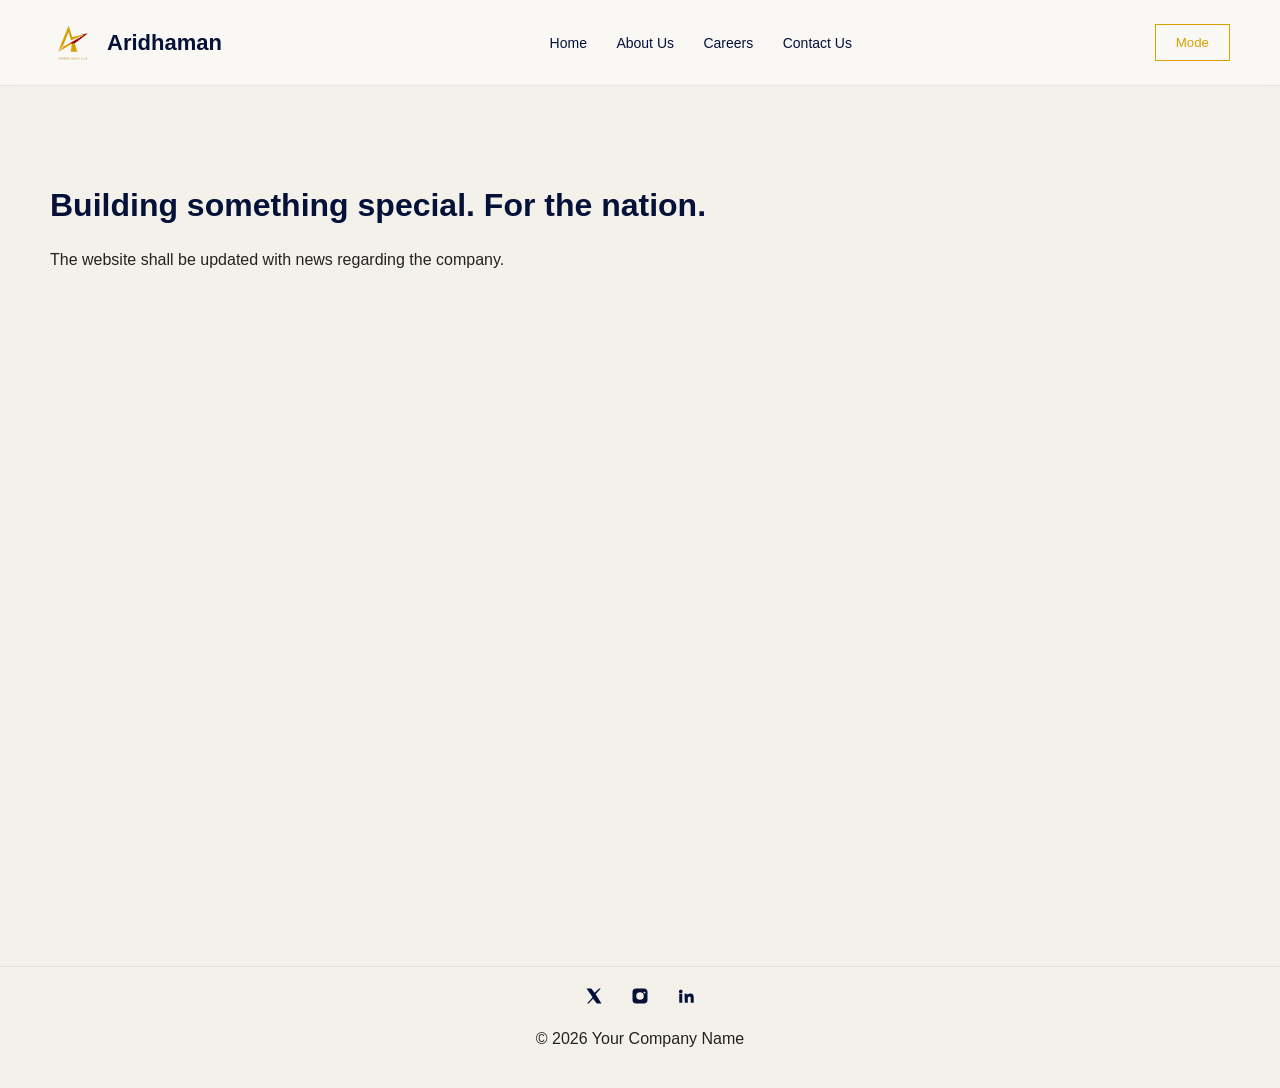
==== index.html @ 85d05711 "Change company name and update main content Updated company name and website description." ====
<!DOCTYPE html>
<html lang="en">
<head>
    <meta charset="UTF-8">
    <meta name="viewport" content="width=device-width, initial-scale=1.0">
    <title>Your Company Name</title>
    <link rel="stylesheet" href="style.css">
</head>
<body>

<header>
    <div class="logo-container">
        <img src="logo.png" class="logo-image" alt="Company Logo">
        <div class="logo-text">Aridhaman</div>
    </div>

       <nav>
    <a href="index.html">Home</a>
    <a href="about.html">About Us</a>
    <a href="careers.html">Careers</a>
    <a href="contact.html">Contact Us</a>
</nav>
    

    <button class="toggle-btn" onclick="toggleMode()">Mode</button>
</header>

<main>
    <h1>Building something special. For the nation. </h1>
    <p>
        The website shall be updated with news regarding the company. 
    </p>
</main>

<footer>
    <div class="social-links">

        <a href="https://x.com/yourcompany" target="_blank" aria-label="X">
            <svg viewBox="0 0 24 24" width="18" height="18" fill="currentColor">
                <path d="M18.9 2H21l-6.8 7.8L22 22h-6.3l-4.9-6.4L4.9 22H2.8l7.3-8.4L2 2h6.4l4.4 5.8L18.9 2z"/>
            </svg>
        </a>

        <a href="https://instagram.com/yourcompany" target="_blank" aria-label="Instagram">
            <svg viewBox="0 0 24 24" width="18" height="18" fill="currentColor">
                <path d="M7 2h10a5 5 0 0 1 5 5v10a5 5 0 0 1-5 5H7a5 5 0 0 1-5-5V7a5 5 0 0 1 5-5zm5 5a5 5 0 1 0 0 10 5 5 0 0 0 0-10zm6-.8a1.2 1.2 0 1 0 0 2.4 1.2 1.2 0 0 0 0-2.4z"/>
            </svg>
        </a>

        <a href="https://linkedin.com/company/yourcompany" target="_blank" aria-label="LinkedIn">
            <svg viewBox="0 0 24 24" width="18" height="18" fill="currentColor">
                <path d="M4.98 3.5A2.48 2.48 0 1 0 5 8.46 2.48 2.48 0 0 0 4.98 3.5zM3 9h4v12H3zm7 0h3.8v1.7h.1c.5-.9 1.8-1.9 3.7-1.9 4 0 4.7 2.6 4.7 6V21h-4v-5.4c0-1.3 0-3-1.8-3s-2.1 1.4-2.1 2.9V21h-4z"/>
            </svg>
        </a>

    </div>

    <p>© 2026 Your Company Name</p>
</footer>
<script>
function toggleMode() {
    document.body.classList.toggle('dark-mode');

    if (document.body.classList.contains('dark-mode')) {
        localStorage.setItem('theme', 'dark');
    } else {
        localStorage.setItem('theme', 'light');
    }
}

window.onload = function() {
    const savedTheme = localStorage.getItem('theme');

    if (savedTheme === 'dark') {
        document.body.classList.add('dark-mode');
    }
}
</script>

</body>
</html>
---- style.css ----
:root {
    --primary: #041139;
    --accent: #d7a100;

    --bg-light: #f4f1ea;
    --text-light: #222;

    --bg-dark: #121826;
    --text-dark: #f5f5f5;
}

body {
    margin: 0;
    font-family: Arial, sans-serif;
    background: var(--bg-light);
    color: var(--text-light);
    transition: 0.3s;
}

body.dark-mode {
    background: var(--bg-dark);
    color: var(--text-dark);
}

header {
    display: flex;
    justify-content: space-between;
    align-items: center;
    padding: 20px 50px;
    background: rgba(255,255,255,0.5);
    backdrop-filter: blur(8px);
    border-bottom: 1px solid rgba(4,17,57,0.08);
}

body.dark-mode header {
    background: rgba(18,24,38,0.9);
    border-bottom: 1px solid rgba(255,255,255,0.08);
}

.logo-container {
    display: flex;
    align-items: center;
}

.logo-image {
    height: 45px;
    width: auto;
    margin-right: 12px;
}

.logo-text {
    color: var(--primary);
    font-size: 22px;
    font-weight: bold;
}

body.dark-mode .logo-text {
    color: var(--accent);
}

nav a {
    text-decoration: none;
    margin-left: 25px;
    color: var(--primary);
    font-size: 14px;
}

body.dark-mode nav a {
    color: white;
}

nav a:hover {
    color: var(--accent);
}

main {
    min-height: 80vh;
    padding: 80px 50px;
    max-width: 900px;
}

h1 {
    color: var(--primary);
}

body.dark-mode h1 {
    color: var(--accent);
}

p {
    line-height: 1.7;
}

button, .toggle-btn {
    padding: 10px 20px;
    border: 1px solid var(--accent);
    background: transparent;
    color: var(--accent);
    cursor: pointer;
}

button:hover, .toggle-btn:hover {
    background: var(--accent);
    color: var(--primary);
}

footer {
    text-align: center;
    padding: 20px;
    border-top: 1px solid rgba(4,17,57,0.08);
}

body.dark-mode footer {
    border-top: 1px solid rgba(255,255,255,0.08);
}

input, textarea {
    width: 100%;
    padding: 12px;
    margin-bottom: 20px;
    font-size: 14px;
    border: 1px solid rgba(0,0,0,0.08);
    background: rgba(255,255,255,0.6);
}

body.dark-mode input,
body.dark-mode textarea {
    background: rgba(255,255,255,0.05);
    color: white;
    border: 1px solid rgba(255,255,255,0.08);
}

@media(max-width:768px){
    header {
        flex-direction: column;
        padding: 20px;
    }

    nav {
        margin-top: 10px;
    }

    nav a {
        margin: 0 10px;
    }

    main {
        padding: 50px 20px;
    }
}
.social-links {
    margin-bottom: 12px;
}

.social-links a {
    margin: 0 12px;
    color: var(--primary);
    text-decoration: none;
    display: inline-block;
    transition: 0.3s;
}

body.dark-mode .social-links a {
    color: white;
}

.social-links a:hover {
    color: var(--accent);
}
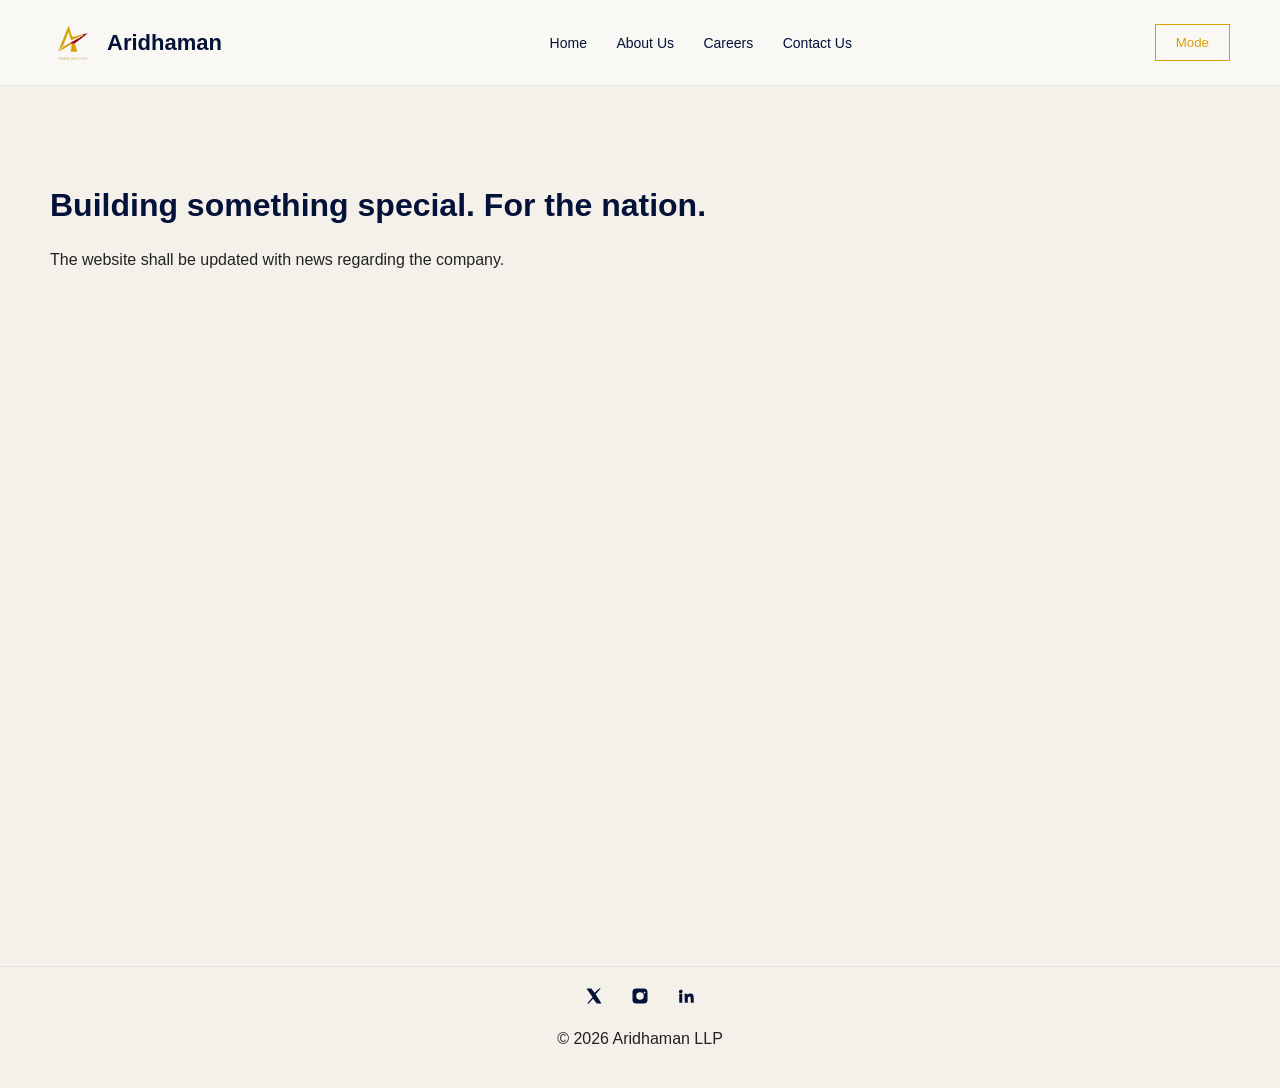
==== commit b2bca271: "Fix HTML encoding issues in index.html" ====
--- a/index.html
+++ b/index.html
@@ -55,7 +55,7 @@
 
     </div>
 
-    <p>© 2026 Your Company Name</p>
+    <p>© 2026 Aridhaman LLP</p>
 </footer>
 <script>
 function toggleMode() {
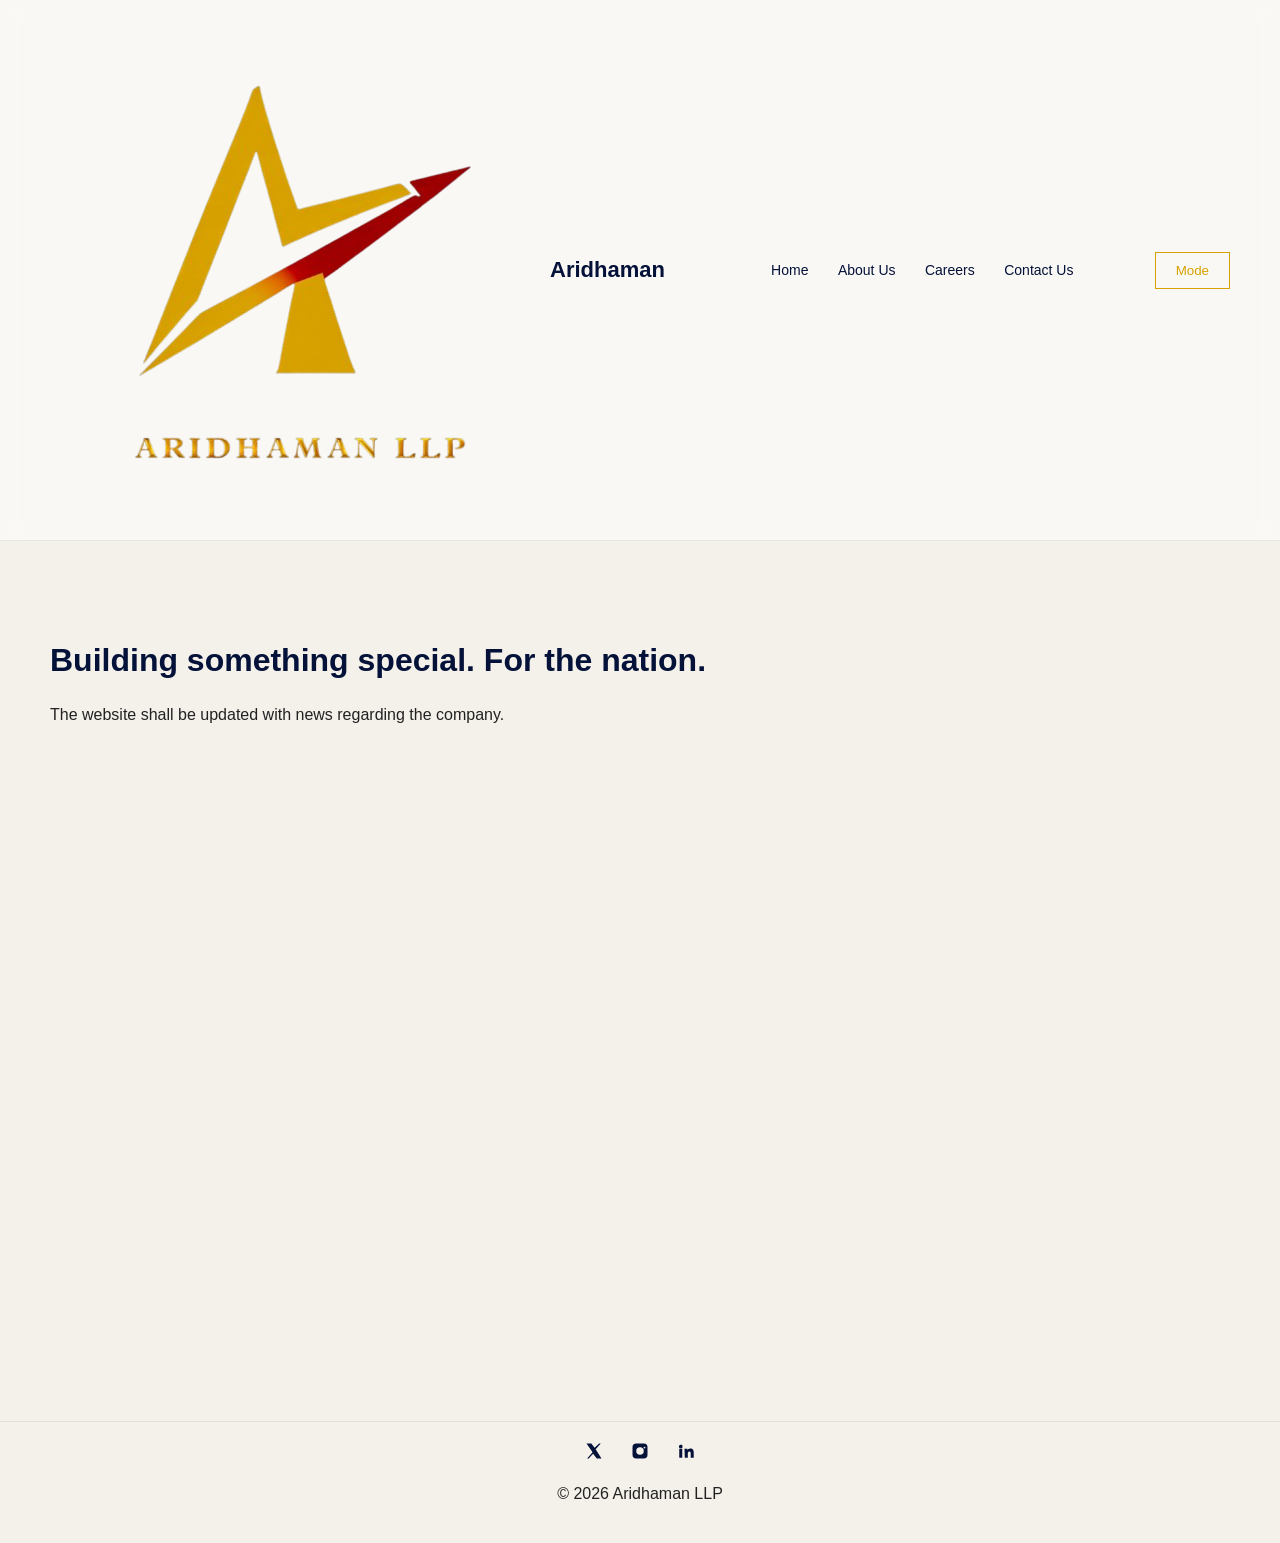
==== commit f6a34c28: "Fix HTML structure and correct tag placements" ====
--- a/index.html
+++ b/index.html
@@ -9,11 +9,11 @@
 <body>
 
 <header>
-    <div class="logo-container">
+    <a href="index.html" div class="logo-container">
         <img src="logo.png" class="logo-image" alt="Company Logo">
         <div class="logo-text">Aridhaman</div>
     </div>
-
+    </a>
        <nav>
     <a href="index.html">Home</a>
     <a href="about.html">About Us</a>
@@ -28,26 +28,26 @@
 <main>
     <h1>Building something special. For the nation. </h1>
     <p>
-        The website shall be updated with news regarding the company. 
+        The website shall be updated with news regarding the company.
     </p>
 </main>
 
 <footer>
     <div class="social-links">
 
-        <a href="https://x.com/yourcompany" target="_blank" aria-label="X">
+         <a href="https://x.com/AridhamanLLP" target="_blank" aria-label="X">
             <svg viewBox="0 0 24 24" width="18" height="18" fill="currentColor">
                 <path d="M18.9 2H21l-6.8 7.8L22 22h-6.3l-4.9-6.4L4.9 22H2.8l7.3-8.4L2 2h6.4l4.4 5.8L18.9 2z"/>
             </svg>
         </a>
 
-        <a href="https://instagram.com/yourcompany" target="_blank" aria-label="Instagram">
+        <a href="https://instagram.com/aridhamanllp" target="_blank" aria-label="Instagram">
             <svg viewBox="0 0 24 24" width="18" height="18" fill="currentColor">
                 <path d="M7 2h10a5 5 0 0 1 5 5v10a5 5 0 0 1-5 5H7a5 5 0 0 1-5-5V7a5 5 0 0 1 5-5zm5 5a5 5 0 1 0 0 10 5 5 0 0 0 0-10zm6-.8a1.2 1.2 0 1 0 0 2.4 1.2 1.2 0 0 0 0-2.4z"/>
             </svg>
         </a>
 
-        <a href="https://linkedin.com/company/yourcompany" target="_blank" aria-label="LinkedIn">
+        <a href="https://linkedin.com/company/aridhaman-llp" target="_blank" aria-label="LinkedIn">
             <svg viewBox="0 0 24 24" width="18" height="18" fill="currentColor">
                 <path d="M4.98 3.5A2.48 2.48 0 1 0 5 8.46 2.48 2.48 0 0 0 4.98 3.5zM3 9h4v12H3zm7 0h3.8v1.7h.1c.5-.9 1.8-1.9 3.7-1.9 4 0 4.7 2.6 4.7 6V21h-4v-5.4c0-1.3 0-3-1.8-3s-2.1 1.4-2.1 2.9V21h-4z"/>
             </svg>
--- a/style.css
+++ b/style.css
@@ -40,6 +40,8 @@
 .logo-container {
     display: flex;
     align-items: center;
+    text-decoration: none;
+}
 }
 
 .logo-image {
@@ -166,4 +168,4 @@
 
 .social-links a:hover {
     color: var(--accent);
-}+}
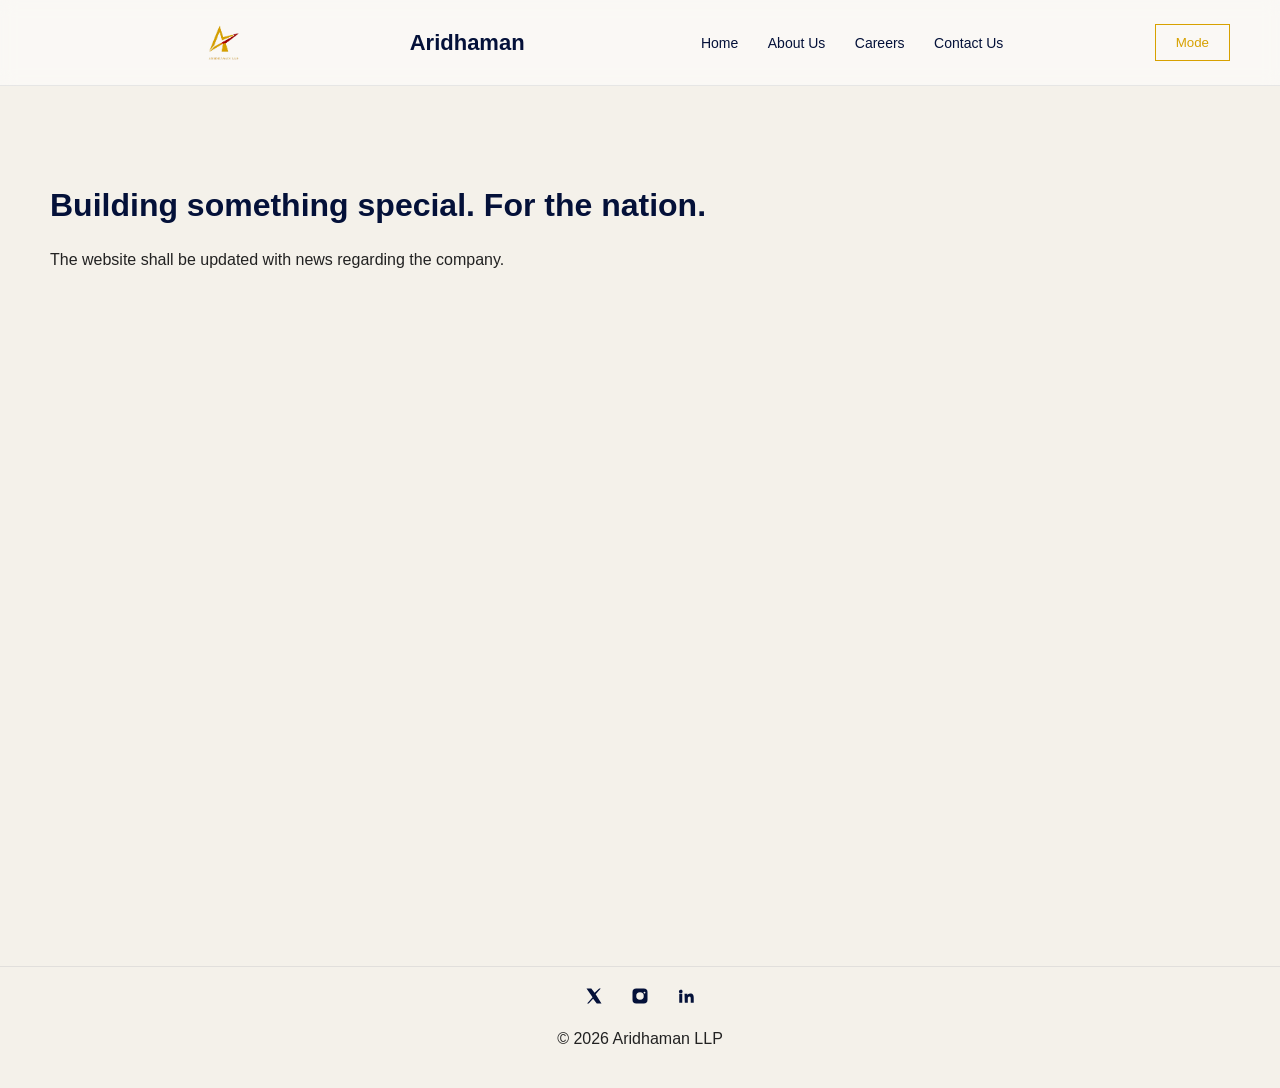
==== commit d9570a4d: "Fix HTML structure and syntax issues" ====
--- a/index.html
+++ b/index.html
@@ -9,11 +9,11 @@
 <body>
 
 <header>
-    <a href="index.html" div class="logo-container">
+    <a href="index.html" div class="logo-container"></a>
         <img src="logo.png" class="logo-image" alt="Company Logo">
         <div class="logo-text">Aridhaman</div>
     </div>
-    </a>
+   
        <nav>
     <a href="index.html">Home</a>
     <a href="about.html">About Us</a>
--- a/style.css
+++ b/style.css
@@ -41,7 +41,6 @@
     display: flex;
     align-items: center;
     text-decoration: none;
-}
 }
 
 .logo-image {
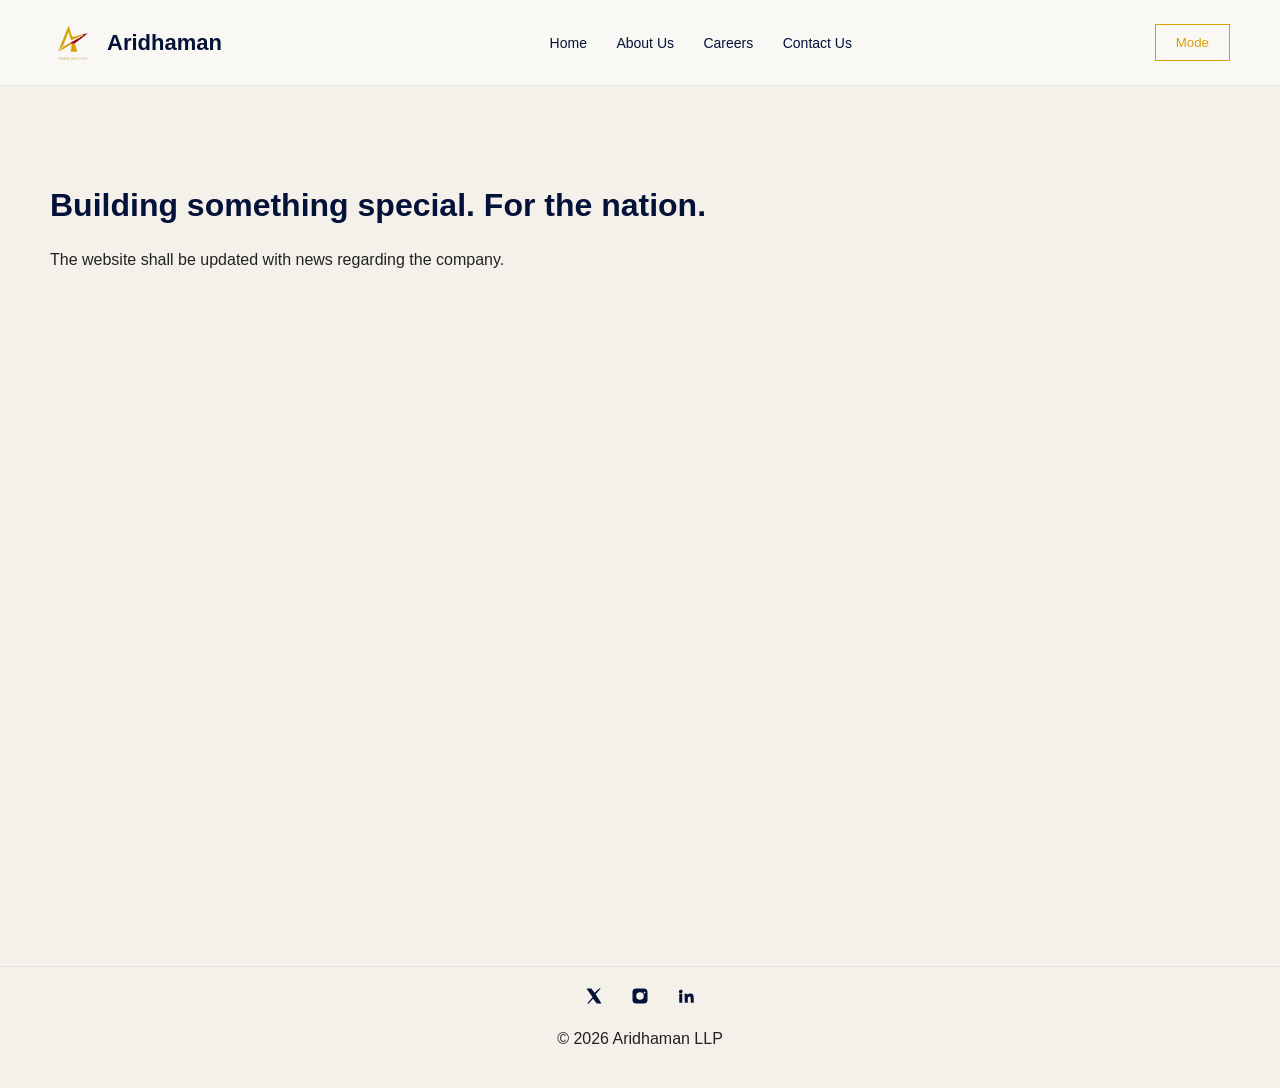
==== commit 83488d61: "Update index.html" ====
--- a/index.html
+++ b/index.html
@@ -9,18 +9,17 @@
 <body>
 
 <header>
-    <a href="index.html" div class="logo-container"></a>
+    <a href="index.html" class="logo-container">
         <img src="logo.png" class="logo-image" alt="Company Logo">
         <div class="logo-text">Aridhaman</div>
-    </div>
-   
-       <nav>
-    <a href="index.html">Home</a>
-    <a href="about.html">About Us</a>
-    <a href="careers.html">Careers</a>
-    <a href="contact.html">Contact Us</a>
-</nav>
-    
+    </a>
+
+    <nav>
+        <a href="index.html">Home</a>
+        <a href="about.html">About Us</a>
+        <a href="careers.html">Careers</a>
+        <a href="contact.html">Contact Us</a>
+    </nav>
 
     <button class="toggle-btn" onclick="toggleMode()">Mode</button>
 </header>
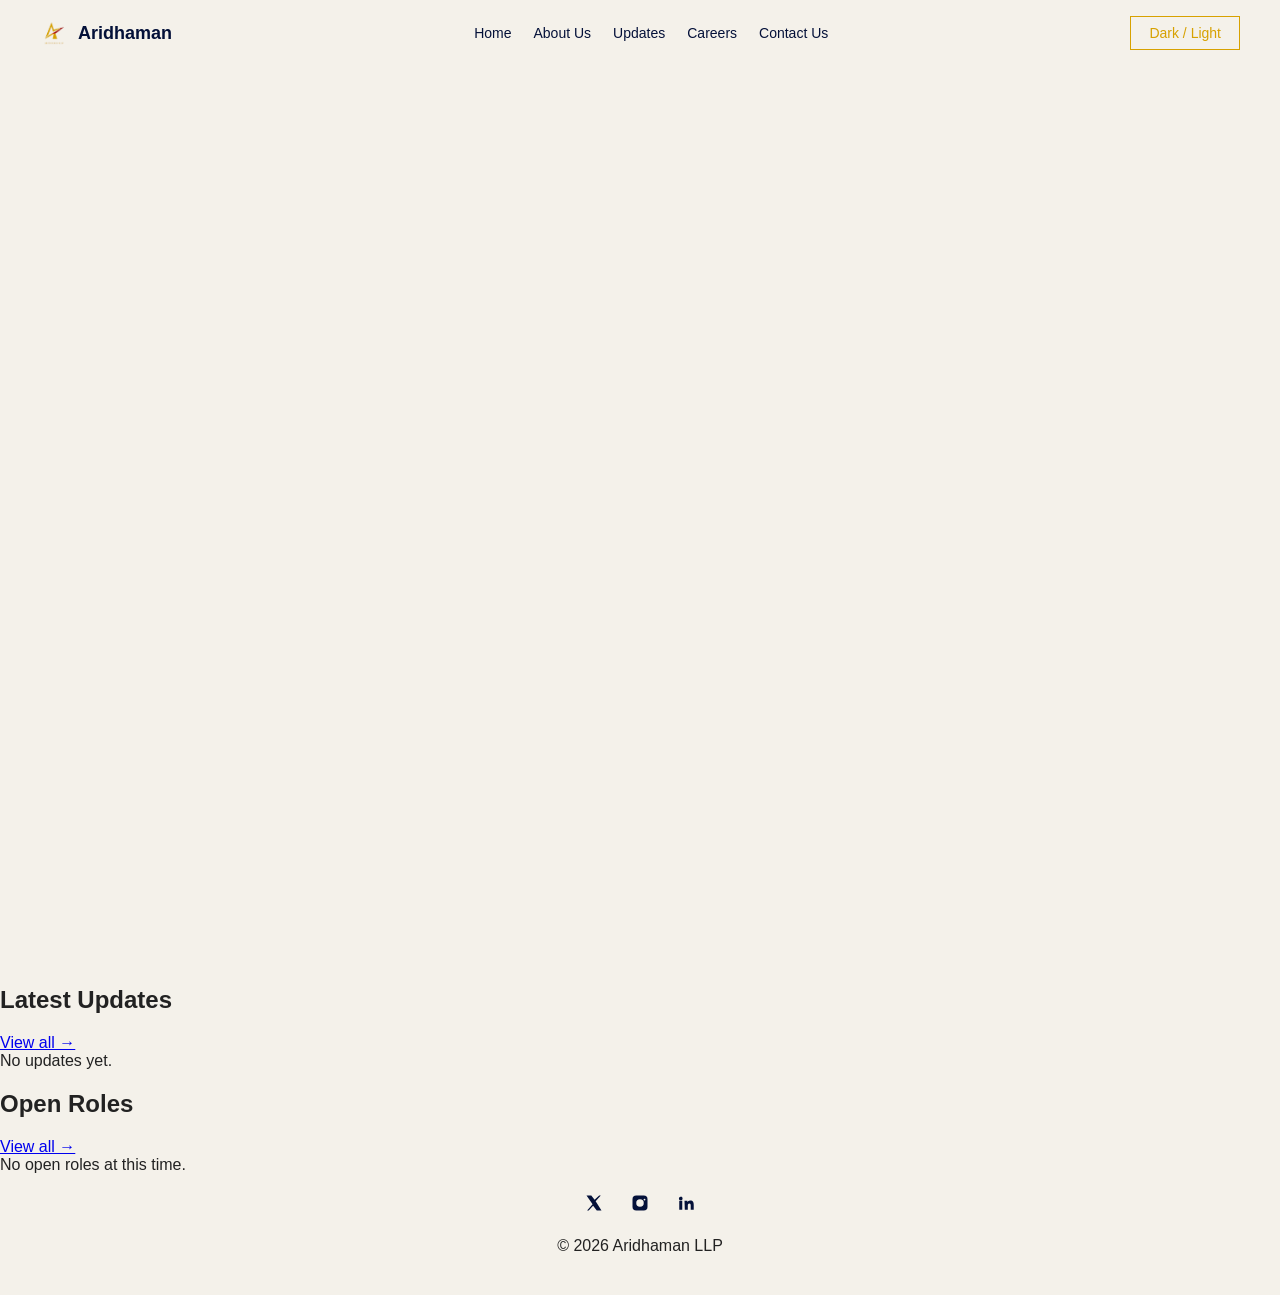
==== commit b3df3a82: "Fixed some more stuff" ====
--- a/index.html
+++ b/index.html
@@ -3,77 +3,126 @@
 <head>
     <meta charset="UTF-8">
     <meta name="viewport" content="width=device-width, initial-scale=1.0">
-    <title>Your Company Name</title>
+    <title>Aridhaman</title>
     <link rel="stylesheet" href="style.css">
 </head>
 <body>
 
 <header>
     <a href="index.html" class="logo-container">
-        <img src="logo.png" class="logo-image" alt="Company Logo">
+        <img src="logo.png" class="logo-image" alt="Aridhaman logo">
         <div class="logo-text">Aridhaman</div>
     </a>
-
     <nav>
         <a href="index.html">Home</a>
         <a href="about.html">About Us</a>
+        <a href="updates.html">Updates</a>
         <a href="careers.html">Careers</a>
         <a href="contact.html">Contact Us</a>
     </nav>
-
-    <button class="toggle-btn" onclick="toggleMode()">Mode</button>
+    <button class="toggle-btn" onclick="toggleMode()" aria-label="Toggle dark mode">Dark / Light</button>
 </header>
 
 <main>
-    <h1>Building something special. For the nation. </h1>
-    <p>
-        The website shall be updated with news regarding the company.
-    </p>
+    <h1 id="hero-title"></h1>
+    <p id="hero-body"></p>
 </main>
+
+<!-- Feed section scrolls below hero -->
+<section class="feed-section">
+
+    <!-- Updates feed -->
+    <div class="feed-section-header">
+        <h2>Latest Updates</h2>
+        <a href="updates.html">View all →</a>
+    </div>
+    <div class="feed-grid" id="updates-feed">
+        <div class="feed-empty">No updates yet.</div>
+    </div>
+
+    <!-- Open roles feed -->
+    <div class="feed-section-header">
+        <h2>Open Roles</h2>
+        <a href="careers.html">View all →</a>
+    </div>
+    <div class="feed-grid" id="jobs-feed">
+        <div class="feed-empty">No open roles at this time.</div>
+    </div>
+
+</section>
 
 <footer>
     <div class="social-links">
-
-         <a href="https://x.com/AridhamanLLP" target="_blank" aria-label="X">
-            <svg viewBox="0 0 24 24" width="18" height="18" fill="currentColor">
-                <path d="M18.9 2H21l-6.8 7.8L22 22h-6.3l-4.9-6.4L4.9 22H2.8l7.3-8.4L2 2h6.4l4.4 5.8L18.9 2z"/>
-            </svg>
+        <a href="https://x.com/AridhamanLLP" target="_blank" rel="noopener" aria-label="X (Twitter)">
+            <svg viewBox="0 0 24 24" width="18" height="18" fill="currentColor"><path d="M18.9 2H21l-6.8 7.8L22 22h-6.3l-4.9-6.4L4.9 22H2.8l7.3-8.4L2 2h6.4l4.4 5.8L18.9 2z"/></svg>
         </a>
-
-        <a href="https://instagram.com/aridhamanllp" target="_blank" aria-label="Instagram">
-            <svg viewBox="0 0 24 24" width="18" height="18" fill="currentColor">
-                <path d="M7 2h10a5 5 0 0 1 5 5v10a5 5 0 0 1-5 5H7a5 5 0 0 1-5-5V7a5 5 0 0 1 5-5zm5 5a5 5 0 1 0 0 10 5 5 0 0 0 0-10zm6-.8a1.2 1.2 0 1 0 0 2.4 1.2 1.2 0 0 0 0-2.4z"/>
-            </svg>
+        <a href="https://instagram.com/aridhamanllp" target="_blank" rel="noopener" aria-label="Instagram">
+            <svg viewBox="0 0 24 24" width="18" height="18" fill="currentColor"><path d="M7 2h10a5 5 0 0 1 5 5v10a5 5 0 0 1-5 5H7a5 5 0 0 1-5-5V7a5 5 0 0 1 5-5zm5 5a5 5 0 1 0 0 10 5 5 0 0 0 0-10zm6-.8a1.2 1.2 0 1 0 0 2.4 1.2 1.2 0 0 0 0-2.4z"/></svg>
         </a>
-
-        <a href="https://linkedin.com/company/aridhaman-llp" target="_blank" aria-label="LinkedIn">
-            <svg viewBox="0 0 24 24" width="18" height="18" fill="currentColor">
-                <path d="M4.98 3.5A2.48 2.48 0 1 0 5 8.46 2.48 2.48 0 0 0 4.98 3.5zM3 9h4v12H3zm7 0h3.8v1.7h.1c.5-.9 1.8-1.9 3.7-1.9 4 0 4.7 2.6 4.7 6V21h-4v-5.4c0-1.3 0-3-1.8-3s-2.1 1.4-2.1 2.9V21h-4z"/>
-            </svg>
+        <a href="https://linkedin.com/company/aridhaman-llp" target="_blank" rel="noopener" aria-label="LinkedIn">
+            <svg viewBox="0 0 24 24" width="18" height="18" fill="currentColor"><path d="M4.98 3.5A2.48 2.48 0 1 0 5 8.46 2.48 2.48 0 0 0 4.98 3.5zM3 9h4v12H3zm7 0h3.8v1.7h.1c.5-.9 1.8-1.9 3.7-1.9 4 0 4.7 2.6 4.7 6V21h-4v-5.4c0-1.3 0-3-1.8-3s-2.1 1.4-2.1 2.9V21h-4z"/></svg>
         </a>
-
     </div>
-
     <p>© 2026 Aridhaman LLP</p>
 </footer>
+
+<script src="content.js"></script>
 <script>
 function toggleMode() {
     document.body.classList.toggle('dark-mode');
-
-    if (document.body.classList.contains('dark-mode')) {
-        localStorage.setItem('theme', 'dark');
-    } else {
-        localStorage.setItem('theme', 'light');
-    }
+    localStorage.setItem('theme', document.body.classList.contains('dark-mode') ? 'dark' : 'light');
 }
 
-window.onload = function() {
-    const savedTheme = localStorage.getItem('theme');
+function escHtml(s) {
+    return String(s || '').replace(/&/g, '&amp;').replace(/</g, '&lt;').replace(/>/g, '&gt;').replace(/"/g, '&quot;');
+}
 
-    if (savedTheme === 'dark') {
-        document.body.classList.add('dark-mode');
+function formatDate(iso) {
+    if (!iso) return '';
+    try {
+        return new Date(iso).toLocaleDateString('en-IN', { day: 'numeric', month: 'short', year: 'numeric' });
+    } catch(e) { return iso; }
+}
+
+window.onload = function () {
+    if (localStorage.getItem('theme') === 'dark') document.body.classList.add('dark-mode');
+
+    // Hero
+    const c = getContent('home');
+    document.getElementById('hero-title').textContent = c.hero_title;
+    document.getElementById('hero-body').textContent = c.hero_body;
+
+    // Updates feed — latest 3 published
+    const posts = JSON.parse(localStorage.getItem('aridhaman_blog_posts') || '[]')
+        .filter(p => p.published)
+        .slice(0, 3);
+
+    const updatesFeed = document.getElementById('updates-feed');
+    if (posts.length > 0) {
+        updatesFeed.innerHTML = posts.map(p => `
+            <a class="feed-card" href="${p.link ? escHtml(p.link) : 'updates.html'}" ${p.link ? 'target="_blank" rel="noopener"' : ''}>
+                <div class="feed-card-label">Update</div>
+                <div class="feed-card-title">${escHtml(p.title)}</div>
+                <div class="feed-card-meta">${formatDate(p.date)}${p.author ? ' · ' + escHtml(p.author) : ''}</div>
+            </a>
+        `).join('');
     }
-}
+
+    // Jobs feed — all published
+    const careers = getContent('careers');
+    const jobs = (careers.jobs || []).filter(j => j.published).slice(0, 3);
+
+    const jobsFeed = document.getElementById('jobs-feed');
+    if (jobs.length > 0) {
+        jobsFeed.innerHTML = jobs.map(j => `
+            <a class="feed-card" href="careers.html">
+                <div class="feed-card-label">Open Role</div>
+                <div class="feed-card-title">${escHtml(j.title)}</div>
+                <div class="feed-card-meta">${escHtml(j.location)}</div>
+            </a>
+        `).join('');
+    }
+};
 </script>
 
 </body>
--- a/style.css
+++ b/style.css
@@ -14,7 +14,7 @@
     font-family: Arial, sans-serif;
     background: var(--bg-light);
     color: var(--text-light);
-    transition: 0.3s;
+    transition: background 0.3s ease, color 0.3s ease;
 }
 
 body.dark-mode {
@@ -26,44 +26,58 @@
     display: flex;
     justify-content: space-between;
     align-items: center;
-    padding: 20px 50px;
-    background: rgba(255,255,255,0.5);
-    backdrop-filter: blur(8px);
-    border-bottom: 1px solid rgba(4,17,57,0.08);
+    padding: 16px 40px;
+    background: var(--bg-light);
 }
 
 body.dark-mode header {
-    background: rgba(18,24,38,0.9);
-    border-bottom: 1px solid rgba(255,255,255,0.08);
+    background: var(--bg-dark);
 }
 
 .logo-container {
     display: flex;
     align-items: center;
     text-decoration: none;
+    transition: opacity 0.3s ease, transform 0.3s ease;
+}
+
+.logo-container:hover {
+    opacity: 0.9;
+    transform: translateY(-1px);
 }
 
 .logo-image {
-    height: 45px;
+    height: 28px;
     width: auto;
-    margin-right: 12px;
+    max-width: 28px;
+    margin-right: 10px;
 }
 
 .logo-text {
     color: var(--primary);
-    font-size: 22px;
+    font-size: 18px;
     font-weight: bold;
+    transition: color 0.3s ease;
 }
 
 body.dark-mode .logo-text {
     color: var(--accent);
 }
 
+.logo-container:hover .logo-text {
+    color: var(--accent);
+}
+
+nav {
+    display: flex;
+    gap: 22px;
+}
+
 nav a {
     text-decoration: none;
-    margin-left: 25px;
     color: var(--primary);
     font-size: 14px;
+    transition: color 0.3s ease, transform 0.3s ease;
 }
 
 body.dark-mode nav a {
@@ -72,14 +86,31 @@
 
 nav a:hover {
     color: var(--accent);
-}
+    transform: translateY(-1px);
+}
+
 
 main {
     min-height: 80vh;
-    padding: 80px 50px;
+    padding: 90px 50px;
     max-width: 900px;
 }
 
+main a,
+p a {
+    color: inherit;
+    text-decoration: none;
+    transition: color 0.3s ease;
+}
+
+main a:hover,
+p a:hover {
+    color: var(--accent);
+}
+
+main a:hover {
+    color: var(--accent);
+}
 h1 {
     color: var(--primary);
 }
@@ -92,15 +123,17 @@
     line-height: 1.7;
 }
 
-button, .toggle-btn {
-    padding: 10px 20px;
+.toggle-btn {
+    padding: 8px 18px;
     border: 1px solid var(--accent);
     background: transparent;
     color: var(--accent);
     cursor: pointer;
-}
-
-button:hover, .toggle-btn:hover {
+    font-size: 14px;
+    transition: all 0.3s ease;
+}
+
+.toggle-btn:hover {
     background: var(--accent);
     color: var(--primary);
 }
@@ -108,11 +141,32 @@
 footer {
     text-align: center;
     padding: 20px;
-    border-top: 1px solid rgba(4,17,57,0.08);
+    background: var(--bg-light);
 }
 
 body.dark-mode footer {
-    border-top: 1px solid rgba(255,255,255,0.08);
+    background: var(--bg-dark);
+}
+
+.social-links {
+    margin-bottom: 12px;
+}
+
+.social-links a {
+    margin: 0 12px;
+    color: var(--primary);
+    text-decoration: none;
+    display: inline-block;
+    transition: color 0.3s ease, transform 0.3s ease;
+}
+
+body.dark-mode .social-links a {
+    color: white;
+}
+
+.social-links a:hover {
+    color: var(--accent);
+    transform: translateY(-1px);
 }
 
 input, textarea {
@@ -131,7 +185,7 @@
     border: 1px solid rgba(255,255,255,0.08);
 }
 
-@media(max-width:768px){
+@media(max-width:768px) {
     header {
         flex-direction: column;
         padding: 20px;
@@ -139,32 +193,10 @@
 
     nav {
         margin-top: 10px;
-    }
-
-    nav a {
-        margin: 0 10px;
+        gap: 12px;
     }
 
     main {
         padding: 50px 20px;
     }
 }
-.social-links {
-    margin-bottom: 12px;
-}
-
-.social-links a {
-    margin: 0 12px;
-    color: var(--primary);
-    text-decoration: none;
-    display: inline-block;
-    transition: 0.3s;
-}
-
-body.dark-mode .social-links a {
-    color: white;
-}
-
-.social-links a:hover {
-    color: var(--accent);
-}
